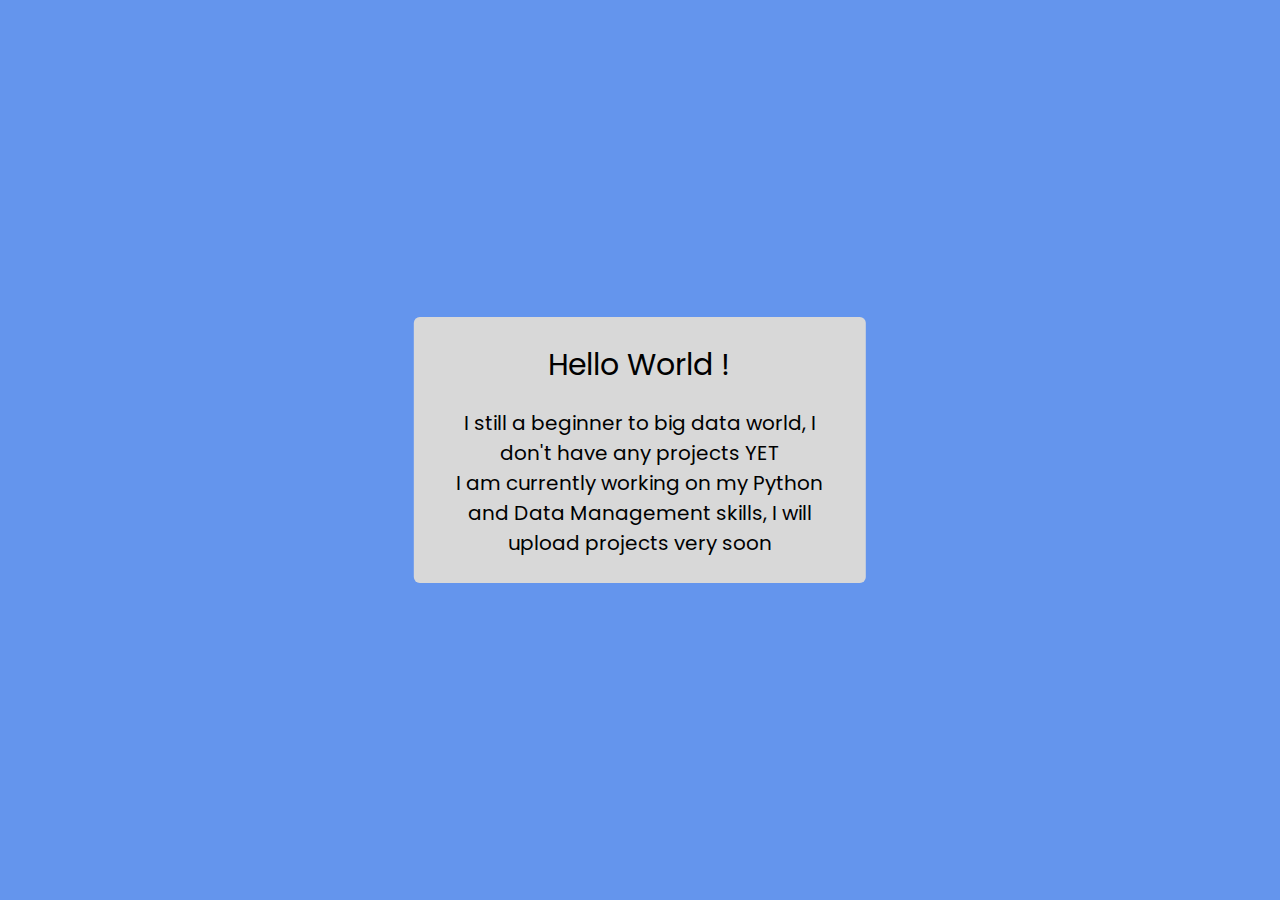
==== im_not_ready_yet.html @ 4ab6eee5 "Add files via upload" ====
<!DOCTYPE html>
<html lang="en">
<head>
    <meta charset="UTF-8">
    <meta http-equiv="X-UA-Compatible" content="IE=edge">
    <meta name="viewport" content="width=device-width, initial-scale=1.0">
    <title>I m still a beginner..</title>
    <link rel="stylesheet" href="./nry.css">
</head>
<body>
    <div class="hello">
        <div class="title"> Hello World ! </div>
        <div class="sub-text"> I  still a beginner to big data world, I don't have any projects YET <br> 
        I am currently working on my Python and Data Management skills, I will upload projects very soon 
        </div>
    </div>
   
</body>
</html>
---- nry.css ----
@import url('https://fonts.googleapis.com/css2?family=Poppins:wght@400;500;600;700&family=Ubuntu:wght@400;500;700&display=swap');

html{
    overflow: hidden;

}
body{
    background-color: cornflowerblue;
    font-family: poppins;
  font-size: 20px;
}

.title{
    font-size: 30px;
    padding-bottom: 5%;
}
.hello {


    width: calc(33% - 20px);
    background: #d8d8d8;
    text-align: center;

    border-radius: 6px;
    padding: 25px 25px;

    transition: all 0.3s ease;

    position: absolute;
    top: 50%;
    left: 50%;
    margin-right: -50%;
    transform: translate(-50%, -50%)
}
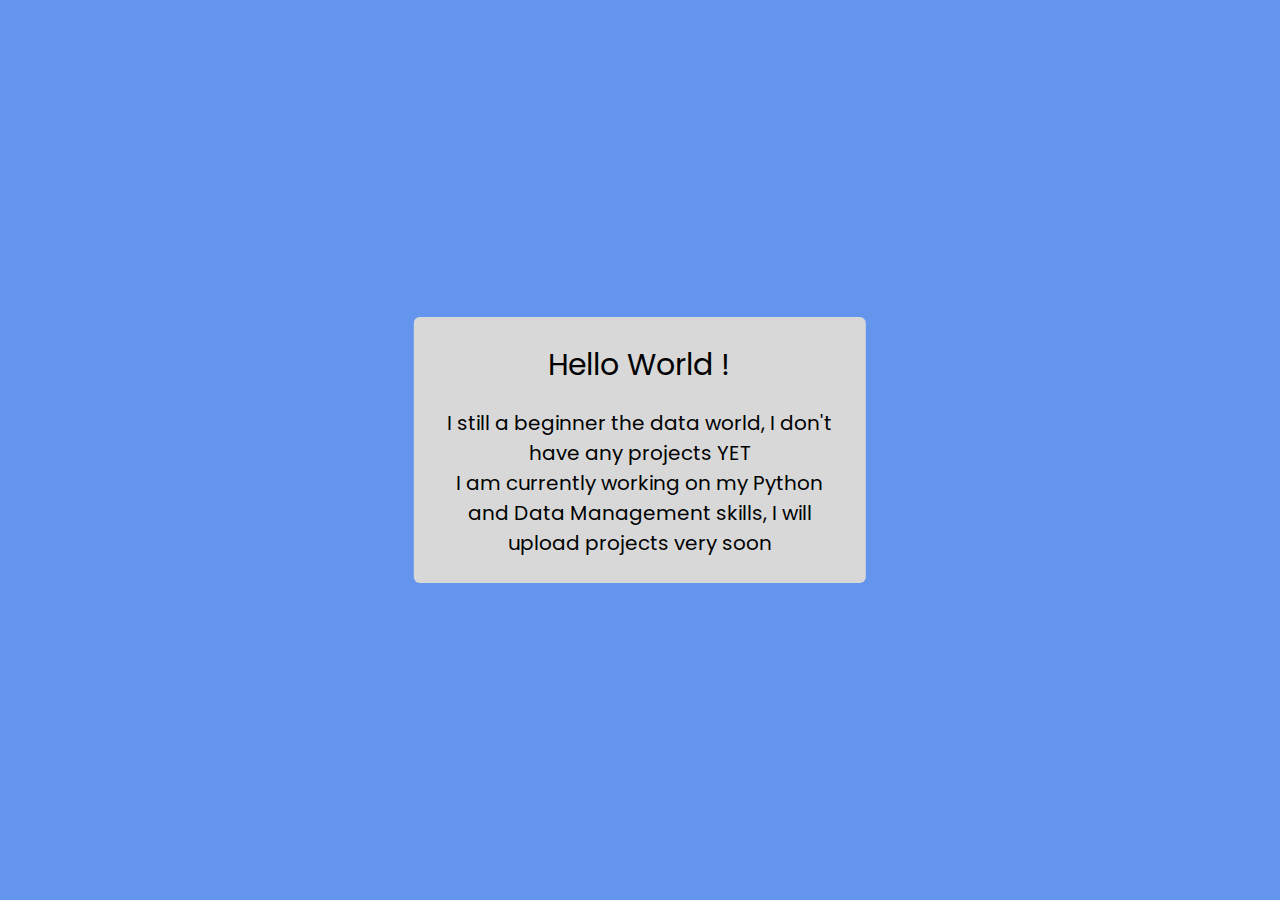
==== commit a45e61fb: "Update im_not_ready_yet.html" ====
--- a/im_not_ready_yet.html
+++ b/im_not_ready_yet.html
@@ -10,10 +10,10 @@
 <body>
     <div class="hello">
         <div class="title"> Hello World ! </div>
-        <div class="sub-text"> I  still a beginner to big data world, I don't have any projects YET <br> 
+        <div class="sub-text"> I  still a beginner the data world, I don't have any projects YET <br> 
         I am currently working on my Python and Data Management skills, I will upload projects very soon 
         </div>
     </div>
    
 </body>
-</html>+</html>
